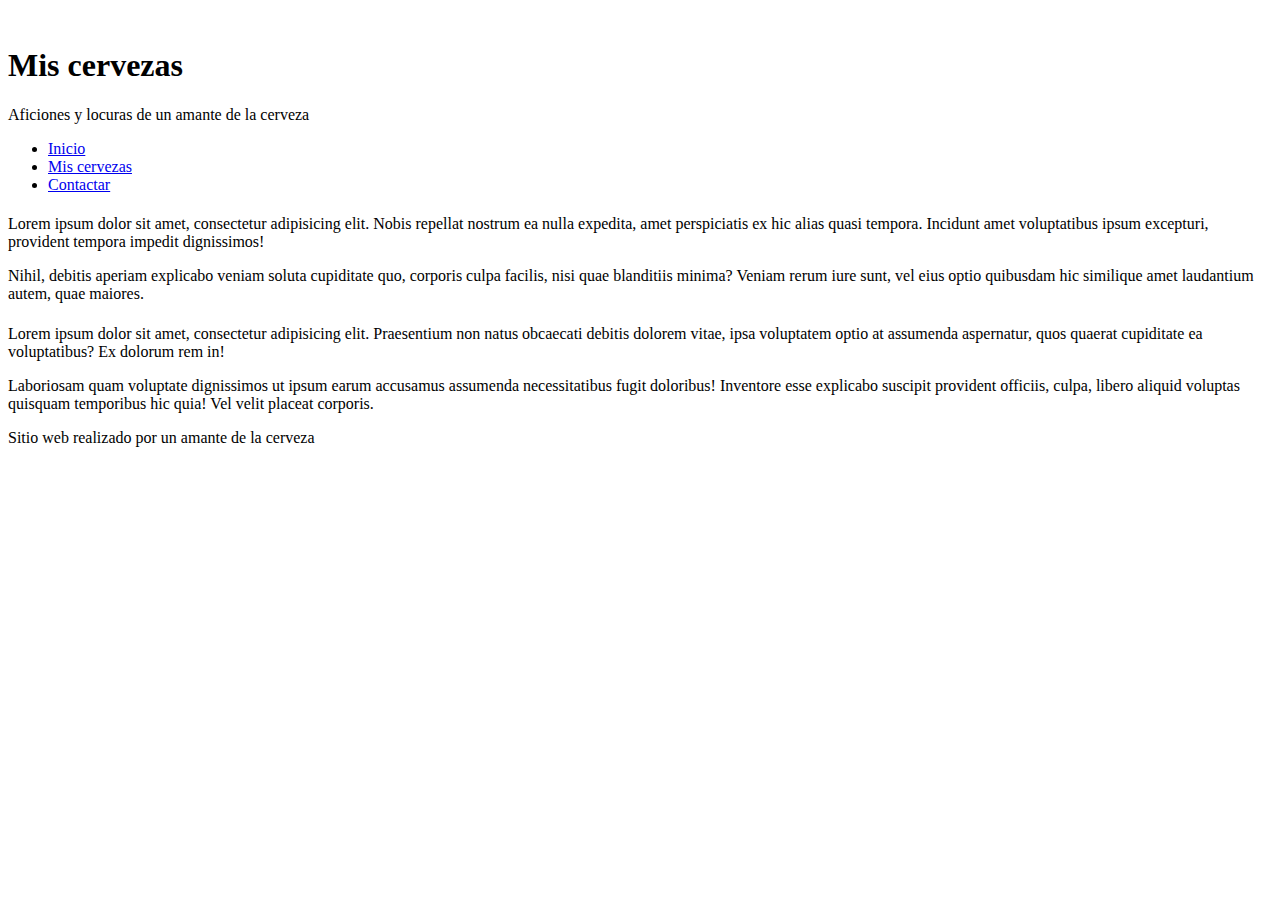
==== index.html @ 57ef429e "Generada estructura y código base" ====
<!DOCTYPE html>
<html lang="es">

<head>
    <meta charset="UTF-8">
    <title>Mi web de cervezas</title>
    <link rel="stylesheet" href="css/style.css">
</head>

<body>
    <header>
        <img src="img/logo.png" alt="" class="logo">
        <h1 class="title">Mis cervezas</h1>
        <p class="subtitle">Aficiones y locuras de un amante de la cerveza</p>
        <nav>
            <ul class="menu">
                <li class="menuitem">
                    <a href="index.html" class="menulink">Inicio</a>
                </li>
                <li class="menuitem">
                    <a href="cervezas.html" class="menulink">Mis cervezas</a>
                </li>
                <li class="menuitem">
                    <a href="contactar.html" class="menulink">Contactar</a>
                </li>
                </ul>
        </nav>
    </header>

    <aside>
        <div>
            <h1 class="bannerTitle"></h1>
            <div class="bannerBody">
                <p>Lorem ipsum dolor sit amet, consectetur adipisicing elit. Nobis repellat nostrum ea nulla expedita, amet perspiciatis ex hic alias quasi tempora. Incidunt amet voluptatibus ipsum excepturi, provident tempora impedit dignissimos!</p>
                <p>Nihil, debitis aperiam explicabo veniam soluta cupiditate quo, corporis culpa facilis, nisi quae blanditiis minima? Veniam rerum iure sunt, vel eius optio quibusdam hic similique amet laudantium autem, quae maiores.</p>
            </div>
        </div>
        <div>
            <h1 class="bannerTitle"></h1>
            <div class="bannerBody">
                <p>Lorem ipsum dolor sit amet, consectetur adipisicing elit. Praesentium non natus obcaecati debitis dolorem vitae, ipsa voluptatem optio at assumenda aspernatur, quos quaerat cupiditate ea voluptatibus? Ex dolorum rem in!</p>
                <p>Laboriosam quam voluptate dignissimos ut ipsum earum accusamus assumenda necessitatibus fugit doloribus! Inventore esse explicabo suscipit provident officiis, culpa, libero aliquid voluptas quisquam temporibus hic quia! Vel velit placeat corporis.</p>
            </div>
        </div>
    </aside>

    <main></main>

    <footer>
        <p class="copyright">Sitio web realizado por un amante de la cerveza</p>
    </footer>

</body>
</html>
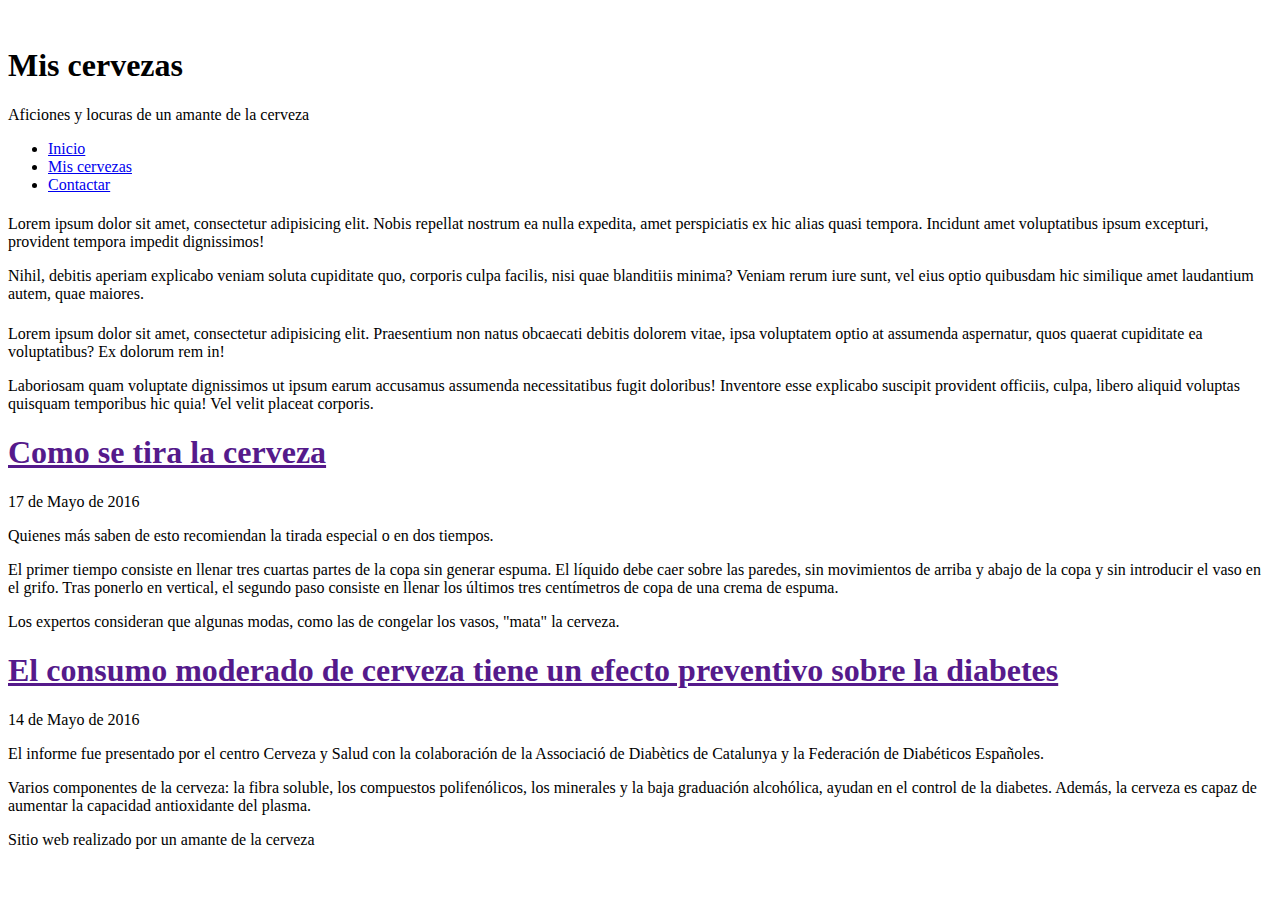
==== commit b65446a1: "cambios en index.main" ====
--- a/index.html
+++ b/index.html
@@ -44,7 +44,33 @@
         </div>
     </aside>
 
-    <main></main>
+    <main>
+
+
+
+    <main>
+        <article>
+            <header>
+                <h1 class="newstitle"><a href="">Como se tira la cerveza</a></h1>
+                <p class="newsdate">17 de Mayo de 2016</p>
+            </header>
+            <p>Quienes más saben de esto recomiendan la tirada especial o en dos tiempos.</p>
+            <p>El primer tiempo consiste en llenar tres cuartas partes de la copa sin generar espuma. El líquido debe caer sobre las paredes, sin movimientos de arriba y abajo de la copa y sin introducir el vaso en el grifo. Tras ponerlo en vertical, el segundo paso consiste en llenar los últimos tres centímetros de copa de una crema de espuma.</p>
+            <p>Los expertos consideran que algunas modas, como las de congelar los vasos, "mata" la cerveza.</p>
+        </article>
+        <article>
+            <header>
+                <h1 class="newstitle"><a href="">El consumo moderado de cerveza tiene un efecto preventivo sobre la diabetes</a></h1>
+                <p class="newsdate">14 de Mayo de 2016</p>
+            </header>
+            <p>El informe fue presentado por el centro Cerveza y Salud con la colaboración de la Associació de Diabètics de Catalunya y la Federación de Diabéticos Españoles.</p>
+            <p>Varios componentes de la cerveza: la fibra soluble, los compuestos polifenólicos, los minerales y la baja graduación alcohólica, ayudan en el control de la diabetes. Además, la cerveza es capaz de aumentar la capacidad antioxidante del plasma.</p>
+        </article>
+    </main>
+
+
+
+    </main>
 
     <footer>
         <p class="copyright">Sitio web realizado por un amante de la cerveza</p>
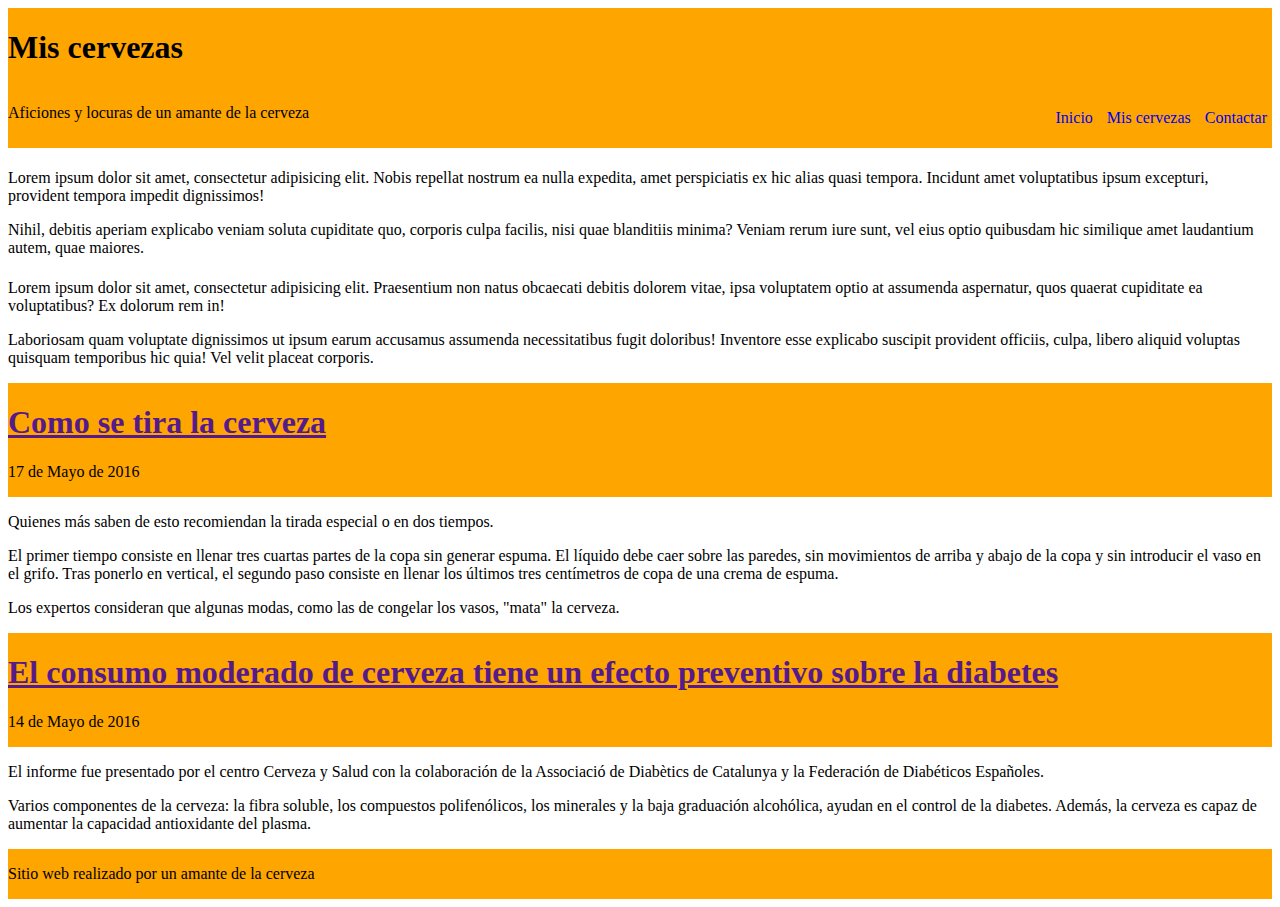
==== commit 0159a677: "cambios 13/12" ====
--- a/index.html
+++ b/index.html
@@ -5,6 +5,7 @@
     <meta charset="UTF-8">
     <title>Mi web de cervezas</title>
     <link rel="stylesheet" href="css/style.css">
+    <link rel="stylesheet" href="htpps://cdnjs.cloudflare.com/ajax/libs/normalize/4.1.1/normalize.css">
 </head>
 
 <body>
@@ -23,7 +24,7 @@
                 <li class="menuitem">
                     <a href="contactar.html" class="menulink">Contactar</a>
                 </li>
-                </ul>
+            </ul>
         </nav>
     </header>
 
--- a/css/style.css
+++ b/css/style.css
@@ -0,0 +1,28 @@
+header,
+footer {
+	background-color: orange;
+	overflow: hidden;
+}
+.logo{
+  	width: 60px;
+  	height: auto;
+  	margin: 5px;
+  	float: left;
+}
+.menuitem{
+	display: inline-block;
+	margin: 5px;
+}
+.menulink{
+	text-decoration: none;
+}
+.menulink:hover{
+	color: white;
+}
+nav {
+  float: right;
+}
+
+.subtitle {
+  float:left;
+}